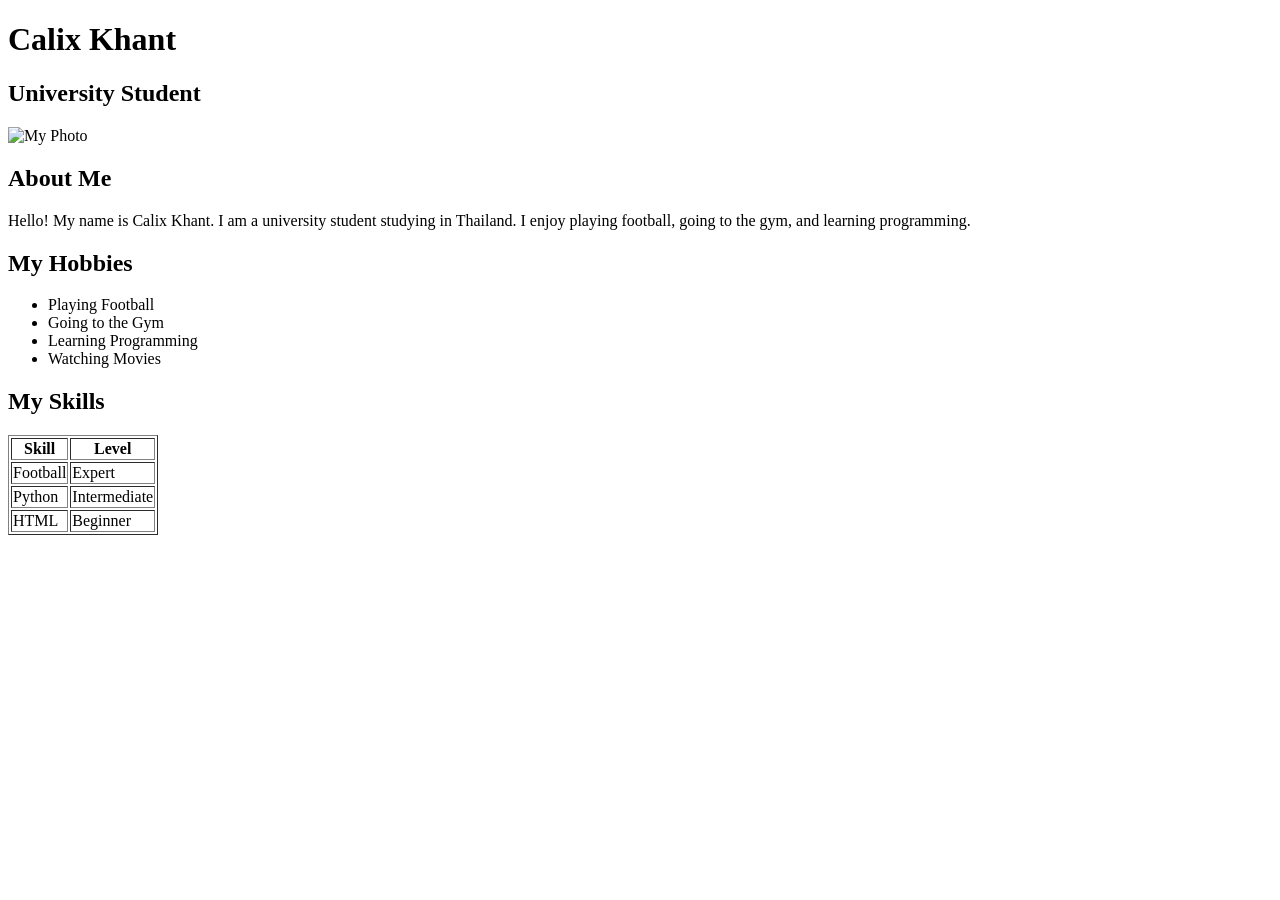
==== index.html @ c1b5f86d "Add profile page content" ====
<!DOCTYPE html>
<html>
<head>
    <title>My Personal Profile</title>
</head>
<body>

    <h1>Calix Khant</h1>
    <h2>University Student</h2>

    <img src="public/images/myphoto.jpg" alt="My Photo" width="200">

    <h2>About Me</h2>
    <p>
        Hello! My name is Calix Khant.
        I am a university student studying in Thailand.
        I enjoy playing football, going to the gym, and learning programming.
    </p>

    <h2>My Hobbies</h2>
    <ul>
        <li>Playing Football</li>
        <li>Going to the Gym</li>
        <li>Learning Programming</li>
        <li>Watching Movies</li>
    </ul>

    <h2>My Skills</h2>
    <table border="1">
        <tr>
            <th>Skill</th>
            <th>Level</th>
        </tr>
        <tr>
            <td>Football</td>
            <td>Expert</td>
        </tr>
        <tr>
            <td>Python</td>
            <td>Intermediate</td>
        </tr>
        <tr>
            <td>HTML</td>
            <td>Beginner</td>
        </tr>
    </table>

</body>
</html>
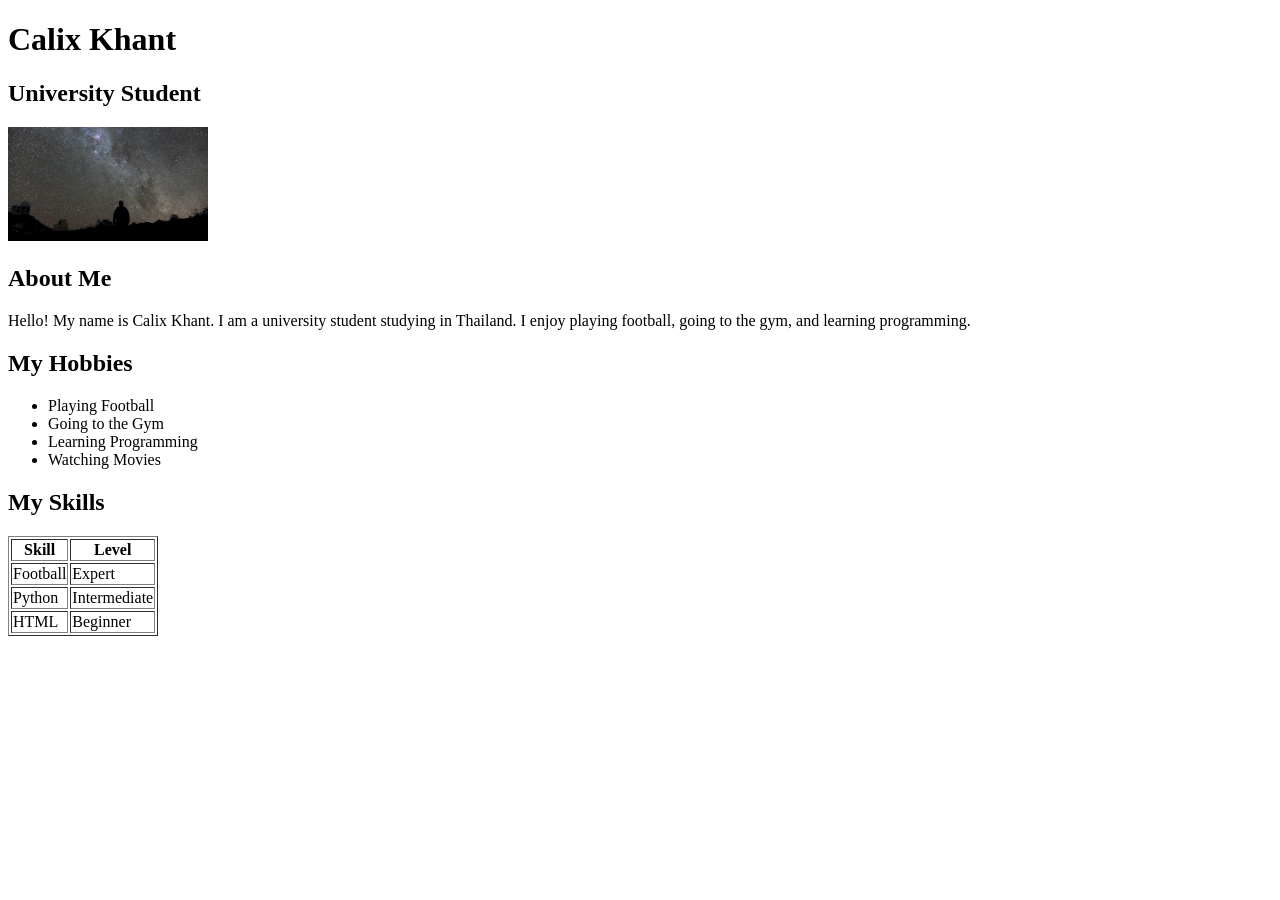
==== commit 344e4788: "Fix image folder name" ====
--- a/index.html
+++ b/index.html
@@ -8,8 +8,7 @@
     <h1>Calix Khant</h1>
     <h2>University Student</h2>
 
-    <img src="public/images/myphoto.jpg" alt="My Photo" width="200">
-
+<img src="public/image/myphoto.jpg" alt="My Photo" width="200">
     <h2>About Me</h2>
     <p>
         Hello! My name is Calix Khant.
